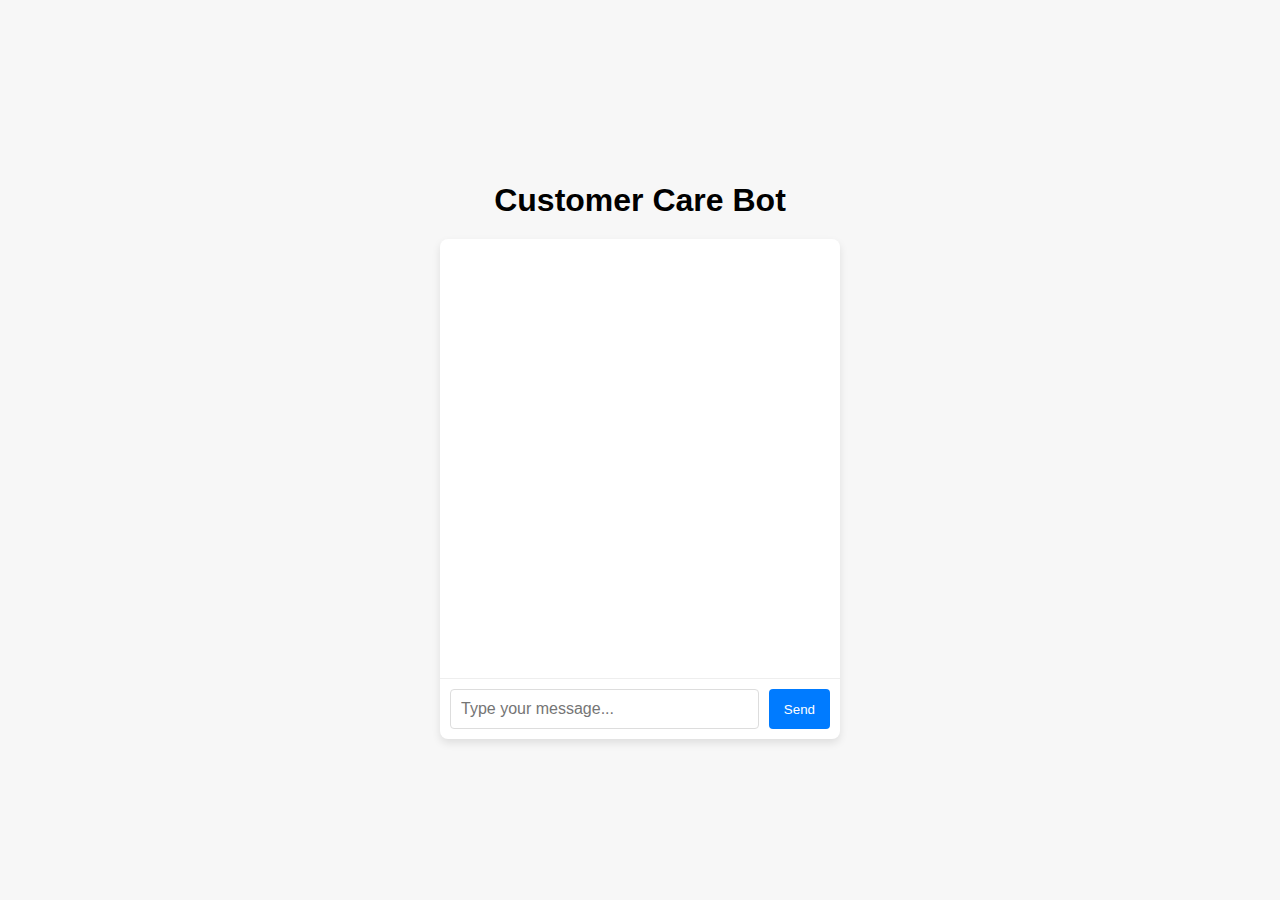
==== templates/chatbot/index.html @ 2ac04692 "Final" ====
<!DOCTYPE html>
<html lang="en">
<head>
    <meta charset="UTF-8">
    <meta name="viewport" content="width=device-width, initial-scale=1.0">
    <title>Groq Chatbot</title>
    <link rel="stylesheet" href="/static/chatbot_styles.css">
</head>
<body>
<h1>Customer Care Bot</h1>
<div class="chat-container">
    <div class="chat-box" id="chat-box">
        <!-- Chat messages will appear here -->
    </div>
    <div class="chat-input-container">
        <input type="text" id="chat-input" class="chat-input" placeholder="Type your message...">
        <button class="send-button" id="send-button">Send</button>
    </div>
</div>

<script>
    const chatBox = document.getElementById("chat-box");
    const sendButton = document.getElementById("send-button");
    const chatInput = document.getElementById("chat-input");

    // Function to append messages to the chat box
    function appendMessage(message, sender) {
        const messageDiv = document.createElement("div");
        messageDiv.classList.add("message");

        const messageContent = document.createElement("div");
        messageContent.classList.add(sender === "user" ? "user-message" : "bot-message");
        messageContent.textContent = message;

        messageDiv.appendChild(messageContent);
        chatBox.appendChild(messageDiv);
        chatBox.scrollTop = chatBox.scrollHeight;
    }

    // Function to send a message to the backend
    async function sendMessage() {
        const userMessage = chatInput.value.trim();
        if (userMessage) {
            appendMessage(userMessage, "user");
            chatInput.value = "";

            try {
                const response = await fetch("/chat", {
                    method: "POST",
                    headers: {
                        "Content-Type": "application/json"
                    },
                    body: JSON.stringify({ message: userMessage })
                });

                const data = await response.json();
                appendMessage(data.response, "bot");
            } catch (error) {
                appendMessage("Sorry, something went wrong. Please try again.", "bot");
            }
        }
    }

    // Event listener for send button
    sendButton.addEventListener("click", sendMessage);

    // Event listener for Enter key press
    chatInput.addEventListener("keypress", (e) => {
        if (e.key === "Enter") {
            sendMessage();
        }
    });
</script>

</body>
</html>
---- static/chatbot_styles.css ----
body {
    font-family: Arial, sans-serif;
    background-color: #f7f7f7;
    display: flex;
    justify-content: center;
    align-items: center;
    height: 100vh;
    margin: 0;
    flex-direction: column; /* Align items vertically */
}
.chat-container {
    background-color: white;
    border-radius: 8px;
    width: 400px;
    height: 500px;
    display: flex;
    flex-direction: column;
    box-shadow: 0 4px 8px rgba(0, 0, 0, 0.1);
}
.chat-box {
    flex: 1;
    padding: 20px;
    overflow-y: auto;
    border-bottom: 1px solid #eee;
}
.chat-input-container {
    display: flex;
    padding: 10px;
}
.chat-input {
    width: 100%;
    padding: 10px;
    border: 1px solid #ddd;
    border-radius: 4px;
    font-size: 16px;
}
.send-button {
    margin-left: 10px;
    padding: 10px 15px;
    background-color: #007bff;
    color: white;
    border: none;
    border-radius: 4px;
    cursor: pointer;
}
.send-button:hover {
    background-color: #0056b3;
}
.message {
    margin: 10px 0;
    display: flex;
    justify-content: space-between;
}
.user-message {
    background-color: #e0e0e0;
    padding: 10px;
    border-radius: 10px;
    max-width: 70%;
    align-self: flex-end;
}
.bot-message {
    background-color: #007bff;
    color: white;
    padding: 10px;
    border-radius: 10px;
    max-width: 70%;
    align-self: flex-start;
}
h1 {
    margin-bottom: 20px; /* Adds space below the title */
}
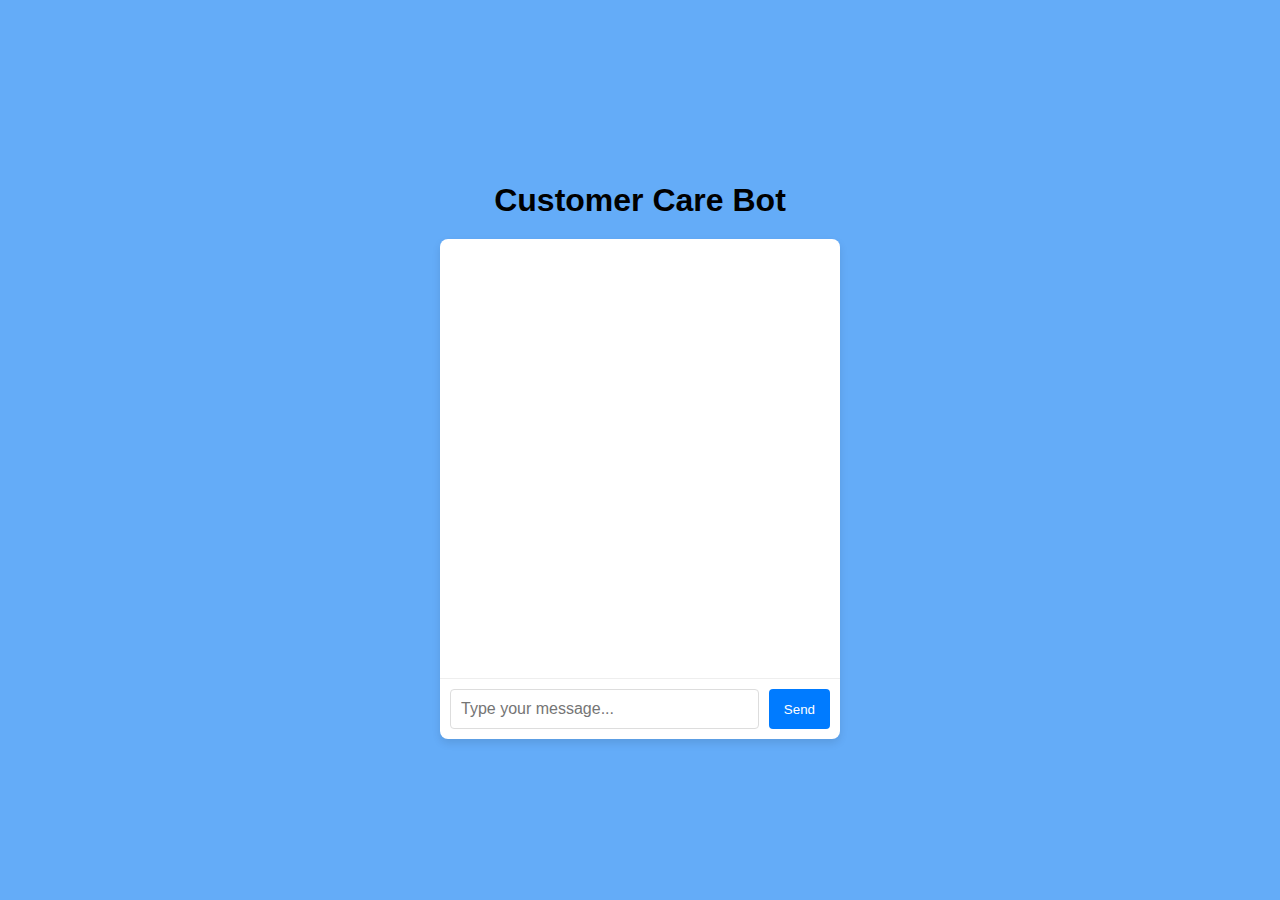
==== commit 351d6e9c: "First commit" ====
--- a/templates/chatbot/index.html
+++ b/templates/chatbot/index.html
@@ -3,7 +3,7 @@
 <head>
     <meta charset="UTF-8">
     <meta name="viewport" content="width=device-width, initial-scale=1.0">
-    <title>Groq Chatbot</title>
+    <title>Customer Service Chatbot</title>
     <link rel="stylesheet" href="/static/chatbot_styles.css">
 </head>
 <body>
--- a/static/chatbot_styles.css
+++ b/static/chatbot_styles.css
@@ -1,6 +1,6 @@
 body {
     font-family: Arial, sans-serif;
-    background-color: #f7f7f7;
+    background-color: #64acf8;
     display: flex;
     justify-content: center;
     align-items: center;
